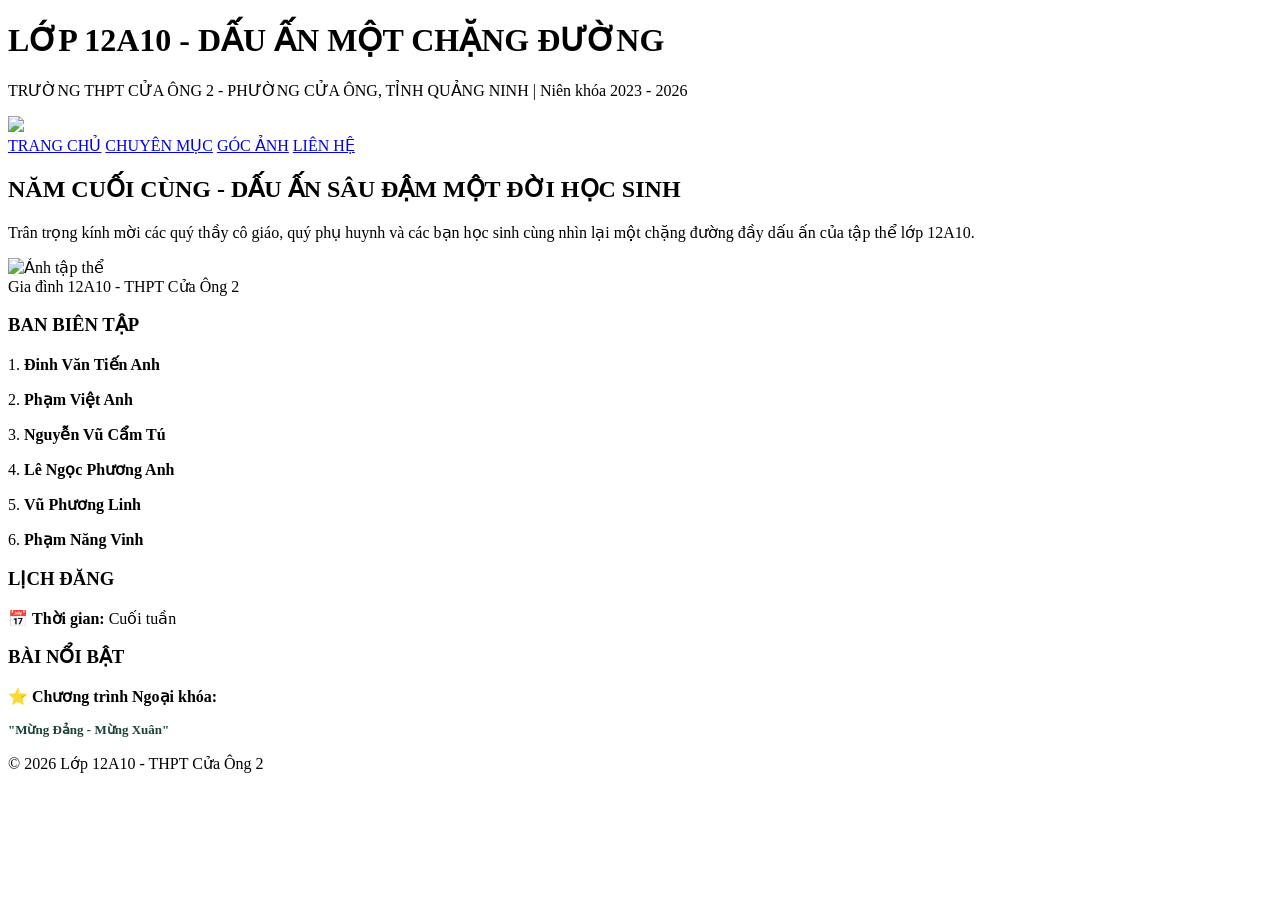
==== index.html @ 9f1dbe8f "Add files via upload" ====
<!DOCTYPE html>
<!DOCTYPE html>
<html lang="vi">
<head>
    <meta charset="UTF-8">
    <title>TRANG CHỦ - LỚP 12A10</title>
    <link rel="stylesheet" href="style.css">
</head>
<body>
<div class="header">
    <div class="header-info">
        <h1>LỚP 12A10 - DẤU ẤN MỘT CHẶNG ĐƯỜNG</h1>
        <p>TRƯỜNG THPT CỬA ÔNG 2 - PHƯỜNG CỬA ÔNG, TỈNH QUẢNG NINH | Niên khóa 2023 - 2026</p>
    </div>
        <img src="https://scontent.fhan2-3.fna.fbcdn.net/v/t39.30808-1/463827972_122212000880030749_5120475445573080458_n.jpg?stp=dst-jpg_s200x200_tt6&_nc_cat=108&ccb=1-7&_nc_sid=2d3e12&_nc_eui2=AeERrbMPinJ1CDNxeU9h93tzhVZ73CzgbuKFVnvcLOBu4mq3W3YUjgzOnXP0hng9gohDKQuk1xUjTfwk2a_qb8Rv&_nc_ohc=O9ZmE_Ral4cQ7kNvwEnRoyq&_nc_oc=Adn8ihrnlfLq_inCPGnPolHxG9GpMRMkeGlINtoGA7bZGxfeeTv_vcWOCQTx47I8T60&_nc_zt=24&_nc_ht=scontent.fhan2-3.fna&_nc_gid=IjF_o6wBA9eGgep2ScrHGg&oh=00_Afu87Kv2rnwhDumFGnnsV0LPxqTSIwA1uSuU0utFA_DHgQ&oe=698F8BC6">
</div>

<nav class="main-menu">
    <a href="index.html" class="active">TRANG CHỦ</a>
    <a href="chuyenmuc.html">CHUYÊN MỤC</a>
    <a href="gocanh.html">GÓC ẢNH</a>
    <a href="lienhe.html">LIÊN HỆ</a>
</nav>

<div class="main-container">
    <div class="content-box">
        <div class="article-header">
            <h2>NĂM CUỐI CÙNG - DẤU ẤN SÂU ĐẬM MỘT ĐỜI HỌC SINH</h2>
        </div>
        <p>Trân trọng kính mời các quý thầy cô giáo, quý phụ huynh và các bạn học sinh cùng nhìn lại một chặng đường đầy dấu ấn của tập thể lớp 12A10.</p>
        
        <div class="img-container">
            <img src="https://scontent.fhan14-5.fna.fbcdn.net/v/t39.30808-6/572060183_1400288702100714_1058957825094214079_n.jpg?_nc_cat=104&ccb=1-7&_nc_sid=127cfc&_nc_ohc=wljHGjc3YQIQ7kNvwEo8HGt&_nc_oc=Adm1ALUCApy-ZmoHNCTw3nBTqpza7GilYtOtzzzLdOmQrkpyIWJm3reZgijhHbABhmrH77EDfG2Feutasmqzze93&_nc_zt=23&_nc_ht=scontent.fhan14-5.fna&_nc_gid=-aEEOpR11_gtUdkg8vDi3w&oh=00_AfuWmYJNw35A1rZOIyB-B9Ry5O9dXJWuTivl0oWdcBlvSQ&oe=698BFC28" alt="Ảnh tập thể">
            <div class="overlay">Gia đình 12A10 - THPT Cửa Ông 2</div>
        </div>
    </div>

    <div class="sidebar-box">
        <div class="info-card">
            <h3>BAN BIÊN TẬP</h3>
            <div class="staff">
                <p>1. <strong>Đinh Văn Tiến Anh</strong></p>
                <p>2. <strong>Phạm Việt Anh</strong></p>
                <p>3. <strong>Nguyễn Vũ Cẩm Tú</strong></p>
                <p>4. <strong>Lê Ngọc Phương Anh</strong></p>
                <p>5. <strong>Vũ Phương Linh</strong></p>
                <p>6. <strong>Phạm Năng Vinh</strong></p>
            </div>
        </div>

        <div class="info-card">
            <h3>LỊCH ĐĂNG</h3>
            <div class="staff">
                <p>📅 <strong>Thời gian:</strong> Cuối tuần</p>
            </div>
        </div>

        <div class="info-card">
            <h3>BÀI NỔI BẬT</h3>
            <div class="staff">
                <p>⭐ <strong>Chương trình Ngoại khóa:</strong></p>
                <p style="font-size: 13px; color: #1b4332; font-weight: bold;">"Mừng Đảng - Mừng Xuân"</p>
            </div>
        </div>
    </div>
</div>

<div class="footer">
    <p>© 2026 Lớp 12A10 - THPT Cửa Ông 2</p>
</div>

</body>
</html>
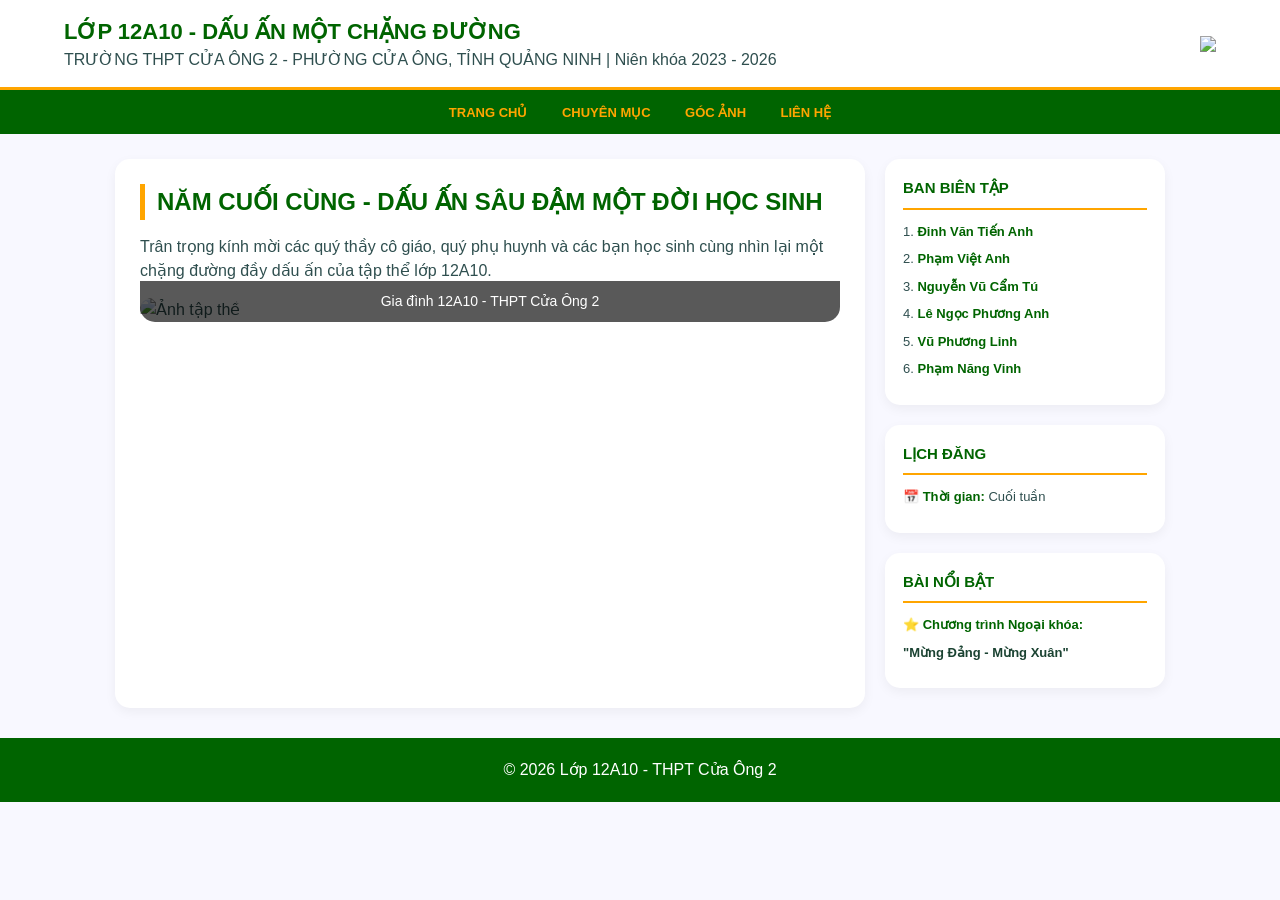
==== commit 54239c59: "Update index.html" ====
--- a/index.html
+++ b/index.html
@@ -1,4 +1,3 @@
-<!DOCTYPE html>
 <!DOCTYPE html>
 <html lang="vi">
 <head>
--- a/style.css
+++ b/style.css
@@ -0,0 +1,36 @@
+* {box-sizing:border-box;margin:0;padding:0;}
+body {font-family:'Segoe UI',Arial;background:GhostWhite;color:DarkSlateGray;line-height:1.5;} /* GhostWhite: Trắng khói (nền trang) | DarkSlateGray: Xám đậm (chữ) */
+
+.header {display:flex;align-items:center;justify-content:space-between;padding:15px 5%;background:White;border-bottom:3px solid Orange;} /* White: Trắng | Orange: Cam vàng (sự năng động) */
+.header h1 {color:DarkGreen;font-size:22px;} /* DarkGreen: Xanh lá đậm (màu của hy vọng và thanh xuân) */
+.banner-small {width:280px;height:70px;object-fit:cover;border-radius:35px;border:2px solid Orange;} /* Orange: Tạo điểm nhấn rực rỡ */
+
+.main-menu {background:DarkGreen;text-align:center;padding:10px;position:sticky;top:0;z-index:100;} /* DarkGreen: Tạo sự vững chãi, chuyên nghiệp */
+.main-menu a {color:Orange;text-decoration:none;margin:0 15px;font-weight:bold;font-size:13px;} /* Orange: Nổi bật trên nền xanh */
+.main-menu a:hover,.active {color:White;text-decoration:underline;} /* White: Trắng (trạng thái đang chọn) */
+
+.main-container {display:flex;width:1050px;margin:25px auto;gap:20px;}
+
+.content-box {flex:2.5;background:White;padding:25px;border-radius:15px;box-shadow:0 4px 12px rgba(0,0,0,0.05);} /* White: Giúp nội dung dễ đọc, sạch sẽ */
+.article-header h2 {color:DarkGreen;border-left:5px solid Orange;padding-left:12px;} /* Sự kết hợp giữa Xanh và Cam tạo cảm giác hiện đại */
+
+.img-container {position:relative;margin:15px 0;}
+.img-container img {width:100%;height:400px;object-fit:cover;border-radius:10px;}
+.overlay {position:absolute;bottom:0;background:rgba(0,100,0,0.7);color:White;width:100%;padding:8px;text-align:center;border-radius:0 0 10px 10px;} /* rgba(0,100,0): Xanh lá trong suốt */
+
+.sidebar-box {flex:1;}
+.action-card,.info-card {background:White;padding:18px;border-radius:15px;margin-bottom:20px;box-shadow:0 4px 12px rgba(0,0,0,0.05);}
+.action-card h3,.info-card h3 {font-size:15px;color:DarkGreen;border-bottom:2px solid Orange;padding-bottom:8px;margin-bottom:12px;}
+
+.article-header h2 { color: darkgreen; margin-bottom: 15px; }
+.img-container { position: relative; margin-bottom: 20px; }
+.img-container img { width: 100%; border-radius: 15px; }
+.overlay { position: absolute; bottom: 0; left: 0; right: 0; background: rgba(0,0,0,0.65); color: white; padding: 10px; border-radius: 0 0 15px 15px; font-size: 14px; }
+
+.btn-action {width:100%;padding:10px;margin-bottom:8px;border:none;background:WhiteSmoke;color:DarkGreen;font-weight:bold;text-align:left;border-radius:6px;cursor:pointer;transition:0.3s;border-left:4px solid DarkGreen;} /* WhiteSmoke: Xám trắng */
+.btn-action:hover {background:DarkGreen;color:Orange;padding-left:18px;} /* Khi di chuột: Đổi màu tương phản để gây chú ý */
+
+.staff p {font-size:13px;margin:8px 0;}
+.staff strong {color:DarkGreen;}
+hr {border:0;border-top:1px dashed Silver;margin:8px 0;} /* Silver: Màu bạc (nhẹ nhàng) */
+.footer {width:100%;clear:both;background:DarkGreen;color:White;text-align:center;padding:20px;margin-top:30px;display:block;}
